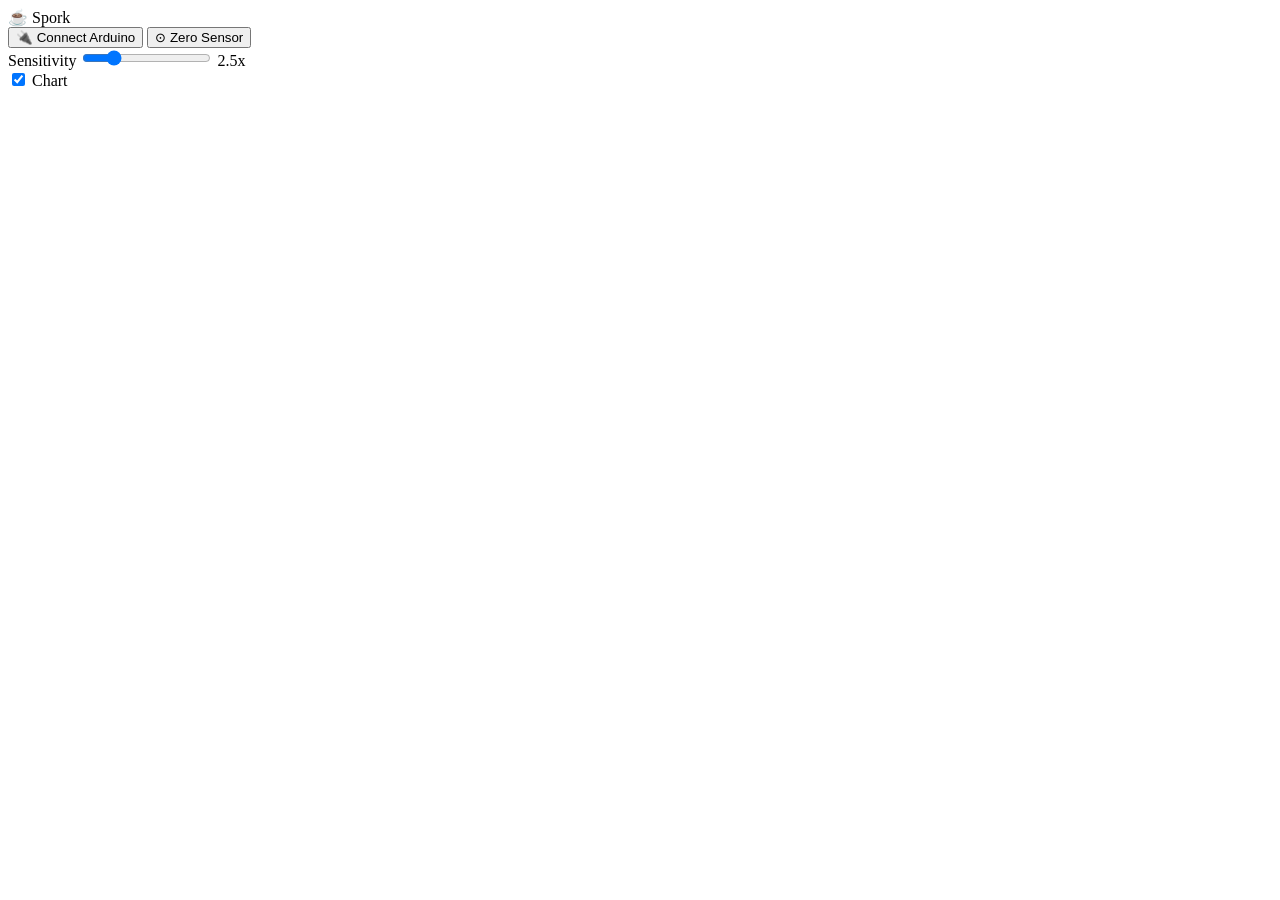
==== webapp/index.html @ a7625b68 "setup initial typescript version" ====
<!doctype html>
<html lang="en">
  <head>
    <meta charset="UTF-8" />
    <meta name="viewport" content="width=device-width, initial-scale=1.0" />
    <title>Motion Brewing Game</title>
    <link rel="icon" href="data:image/svg+xml,<svg xmlns='http://www.w3.org/2000/svg' viewBox='0 0 100 100'><text y='.9em' font-size='90'>☕</text></svg>">
  </head>
  <body>
    <div id="app">
      <!-- Top toolbar -->
      <header id="toolbar">
        <div class="toolbar-left">
          <span class="brand">☕ Spork</span>
        </div>
        <div class="toolbar-center">
          <button id="btn-connect" class="btn-connect">🔌 Connect Arduino</button>
          <button id="btn-tare" class="btn-tool">⊙ Zero Sensor</button>
          <div class="slider-group">
            <label>Sensitivity</label>
            <input type="range" id="sensitivity" min="0.5" max="10" step="0.1" value="2.5">
            <span id="sensitivity-val">2.5x</span>
          </div>
        </div>
        <div class="toolbar-right">
          <div class="chart-toggle">
            <label><input type="checkbox" id="show-chart" checked> Chart</label>
          </div>
        </div>
      </header>

      <!-- Main game canvas (full area) -->
      <canvas id="game-canvas"></canvas>

      <!-- Real-time chart (collapsible) -->
      <div id="chart-panel" class="chart-panel">
        <canvas id="data-chart"></canvas>
      </div>

      <!-- UI overlay (buttons, menus — positioned over canvas) -->
      <div id="overlay"></div>

      <!-- Sidebar for levels / info -->
      <aside id="sidebar"></aside>
    </div>

    <script type="module" src="/src/main.ts"></script>
  </body>
</html>
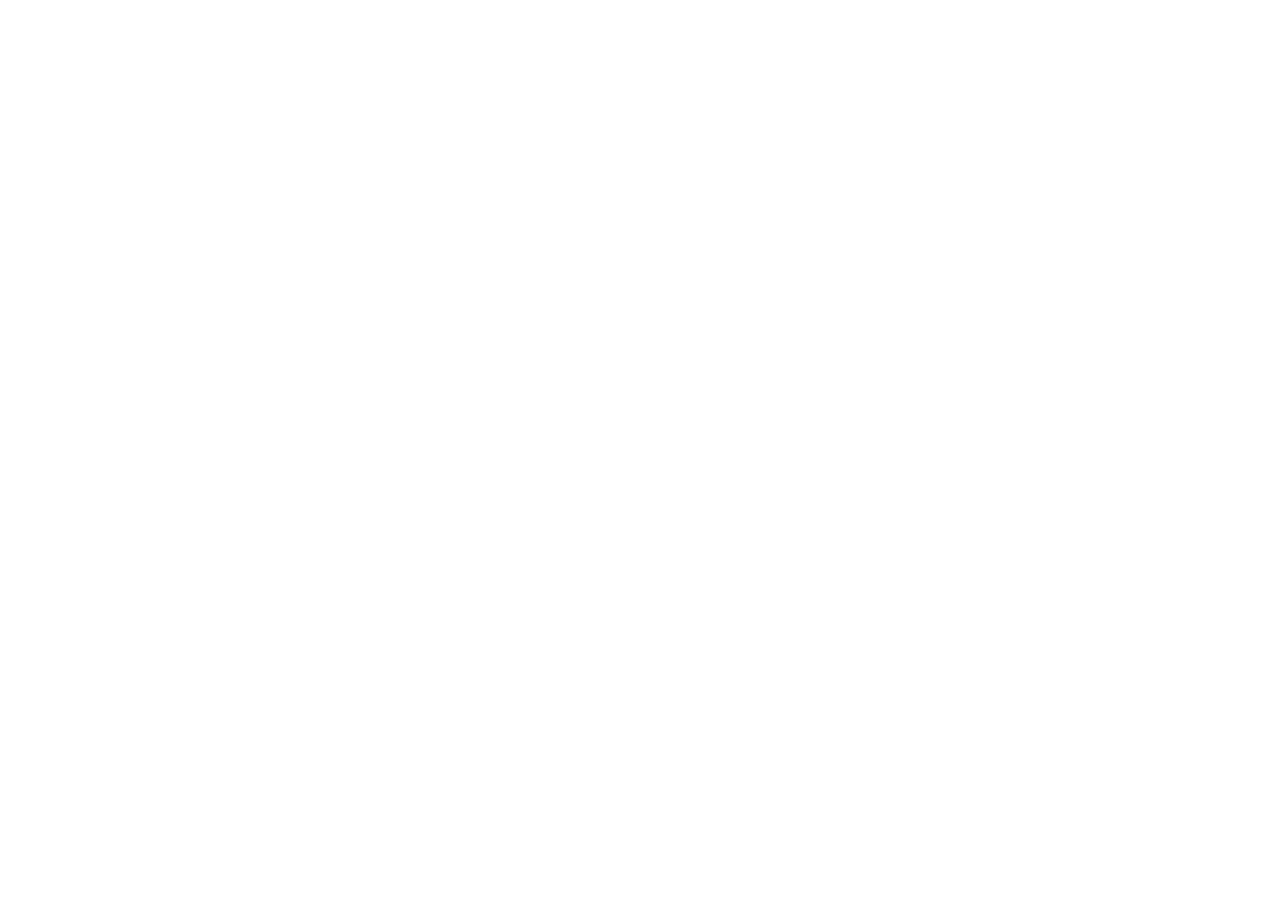
==== commit ce5a14de: "reformat the gameplay menu" ====
--- a/webapp/index.html
+++ b/webapp/index.html
@@ -2,47 +2,18 @@
 <html lang="en">
   <head>
     <meta charset="UTF-8" />
-    <meta name="viewport" content="width=device-width, initial-scale=1.0" />
-    <title>Motion Brewing Game</title>
+    <meta name="viewport" content="width=device-width, initial-scale=1.0, viewport-fit=cover" />
+    <title>Spork — Motion Brewing Game</title>
     <link rel="icon" href="data:image/svg+xml,<svg xmlns='http://www.w3.org/2000/svg' viewBox='0 0 100 100'><text y='.9em' font-size='90'>☕</text></svg>">
+
+    <!-- Google Fonts — warm, hand-drawn aesthetic -->
+    <link rel="preconnect" href="https://fonts.googleapis.com">
+    <link rel="preconnect" href="https://fonts.gstatic.com" crossorigin>
+    <link href="https://fonts.googleapis.com/css2?family=Nunito:wght@400;600;700&family=Playfair+Display:wght@600;700&display=swap" rel="stylesheet">
   </head>
   <body>
-    <div id="app">
-      <!-- Top toolbar -->
-      <header id="toolbar">
-        <div class="toolbar-left">
-          <span class="brand">☕ Spork</span>
-        </div>
-        <div class="toolbar-center">
-          <button id="btn-connect" class="btn-connect">🔌 Connect Arduino</button>
-          <button id="btn-tare" class="btn-tool">⊙ Zero Sensor</button>
-          <div class="slider-group">
-            <label>Sensitivity</label>
-            <input type="range" id="sensitivity" min="0.5" max="10" step="0.1" value="2.5">
-            <span id="sensitivity-val">2.5x</span>
-          </div>
-        </div>
-        <div class="toolbar-right">
-          <div class="chart-toggle">
-            <label><input type="checkbox" id="show-chart" checked> Chart</label>
-          </div>
-        </div>
-      </header>
-
-      <!-- Main game canvas (full area) -->
-      <canvas id="game-canvas"></canvas>
-
-      <!-- Real-time chart (collapsible) -->
-      <div id="chart-panel" class="chart-panel">
-        <canvas id="data-chart"></canvas>
-      </div>
-
-      <!-- UI overlay (buttons, menus — positioned over canvas) -->
-      <div id="overlay"></div>
-
-      <!-- Sidebar for levels / info -->
-      <aside id="sidebar"></aside>
-    </div>
+    <!-- All pages are mounted dynamically into #app by main.ts -->
+    <div id="app"></div>
 
     <script type="module" src="/src/main.ts"></script>
   </body>
